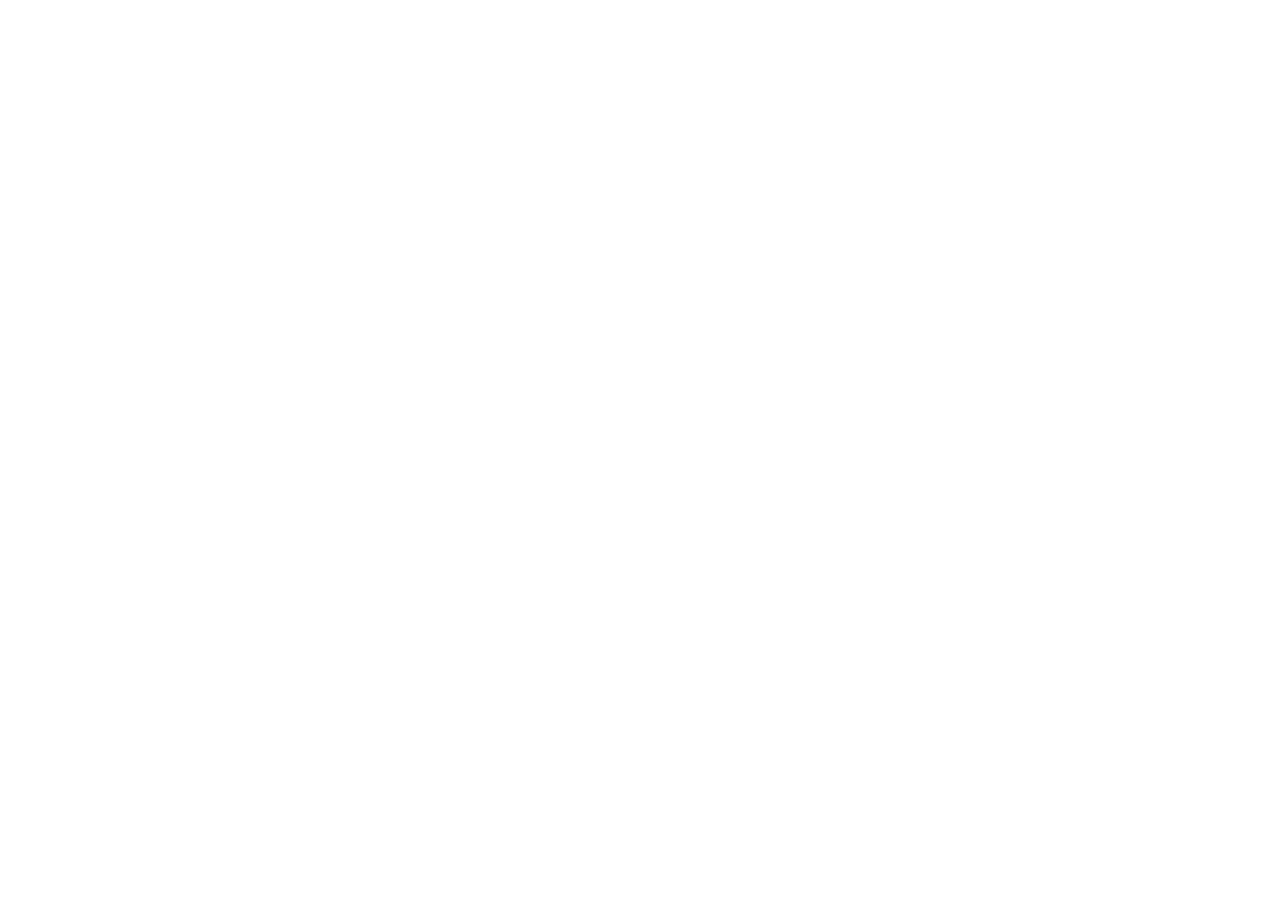
==== index.html @ 12636cfb "V_0" ====
<!DOCTYPE html>
<html lang="en">
<head>
    <meta charset="UTF-8">
    <meta http-equiv="X-UA-Compatible" content="IE=edge">
    <meta name="viewport" content="width=device-width, initial-scale=1.0">
    <title>Document</title>
</head>
<body>
    
</body>
</html>
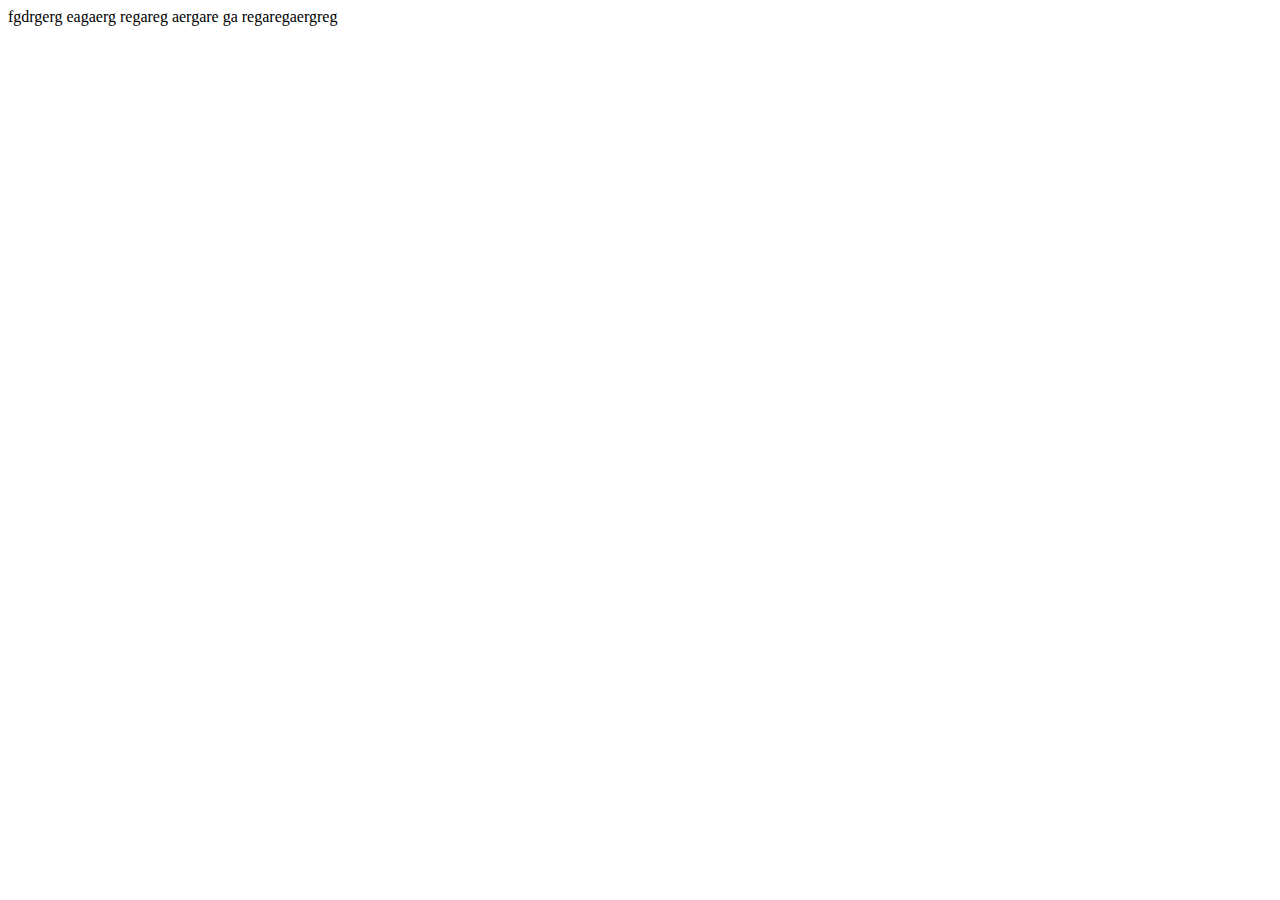
==== commit b94a154c: "V_1" ====
--- a/index.html
+++ b/index.html
@@ -7,6 +7,11 @@
     <title>Document</title>
 </head>
 <body>
-    
+    fgdrgerg
+    eagaerg
+    regareg
+    aergare
+    ga
+    regaregaergreg
 </body>
 </html>